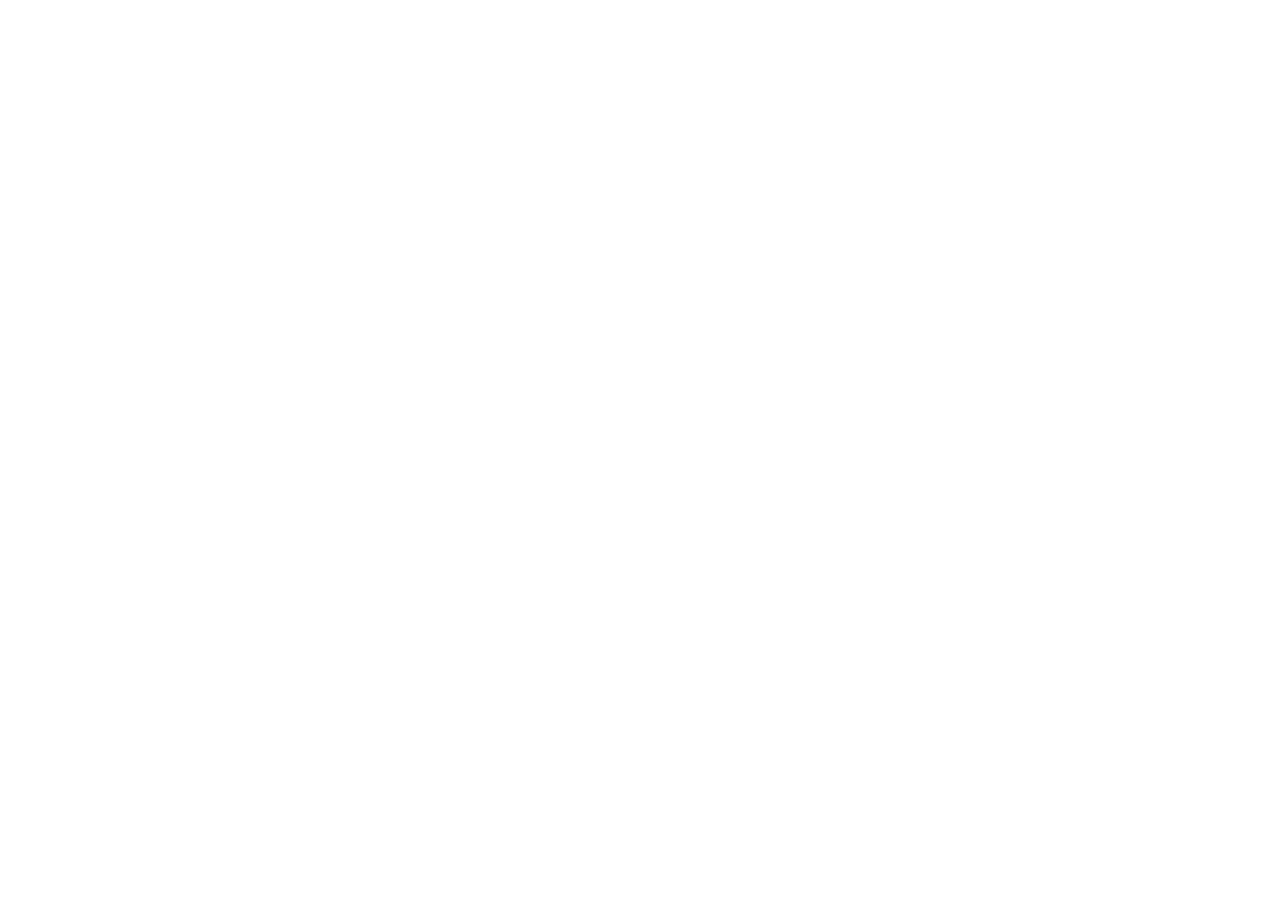
==== src/index.html @ c095bf94 "Initial commit" ====
<!DOCTYPE html>
<html lang="en">
  <head>
    <meta charset="UTF-8" />
    <link rel="icon" type="image/svg+xml" href="/favicon.svg" />
    <meta name="viewport" content="width=device-width, initial-scale=1.0" />
    <title>Vanilla App Template</title>
    <link rel="stylesheet" href="./css/styles.css" />
  </head>
  <body>
    <load src="./partials/header.html" icon-path="img/sprite.svg#logo" />

    <main>
      <!-- Loads the specified .html file -->
      <load src="./partials/vite-promo.html" />
      <load src="./partials/badges.html" />
    </main>

    <load src="./partials/footer.html" />

    <script type="module" src="./main.js"></script>
  </body>
</html>
---- src/css/styles.css ----
/**
  |============================
  | include css partials with
  | default @import url()
  |============================
*/
/* Common styles */
@import url('./reset.css');
@import url('./base.css');
@import url('./container.css');
@import url('./animations.css');

/* Sections style */
@import url('./header.css');
@import url('./vite-promo.css');
@import url('./badges.css');
@import url('./back-link.css');
@import url('./footer.css');
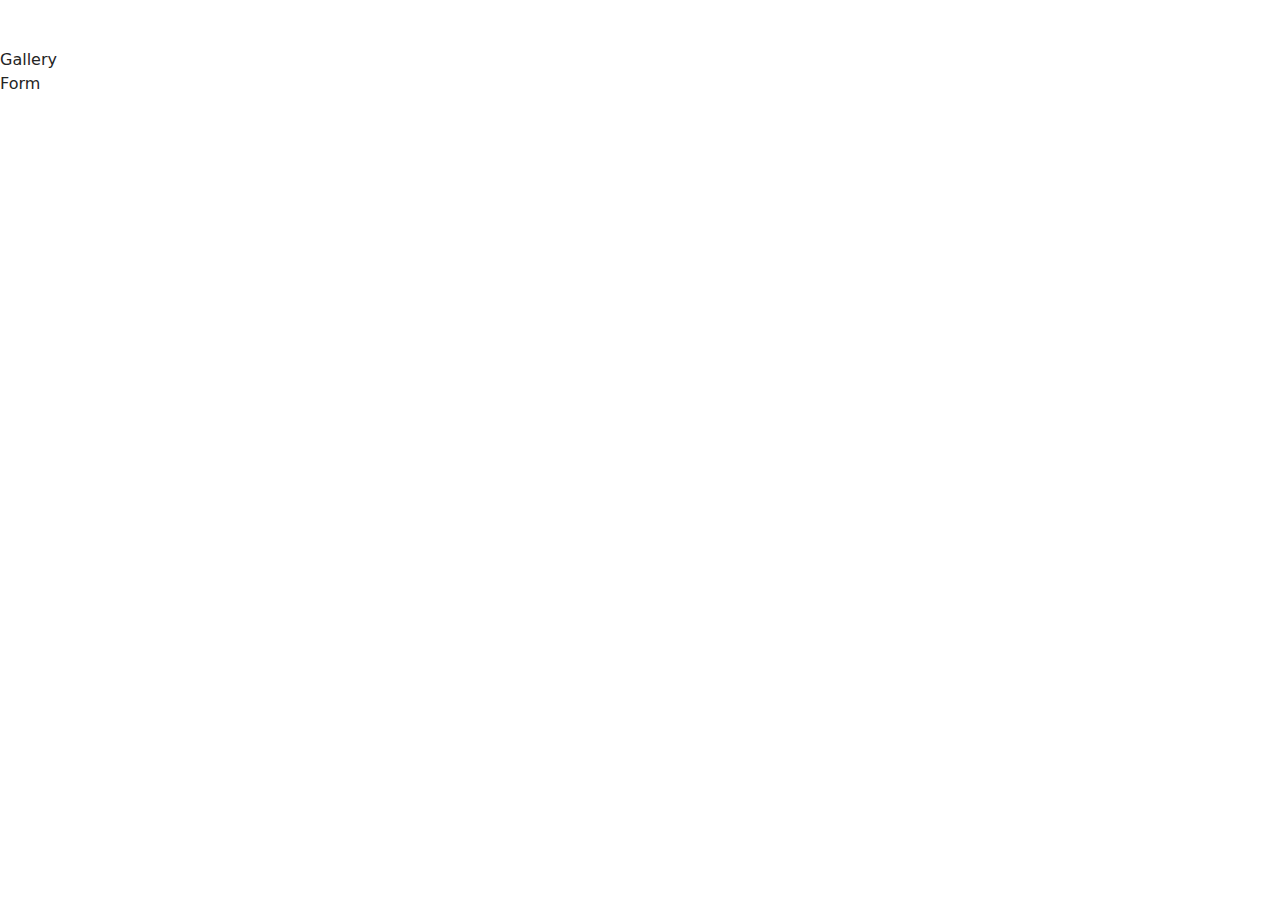
==== commit 22489b9b: "add file" ====
--- a/src/index.html
+++ b/src/index.html
@@ -8,16 +8,14 @@
     <link rel="stylesheet" href="./css/styles.css" />
   </head>
   <body>
-    <load src="./partials/header.html" icon-path="img/sprite.svg#logo" />
+    
 
     <main>
-      <!-- Loads the specified .html file -->
-      <load src="./partials/vite-promo.html" />
-      <load src="./partials/badges.html" />
-    </main>
+       <ul>
+         <li><a href="./1-timer.html">Gallery</a></li>
+         <li><a href="./2-snackbar.html">Form</a></li>
+       </ul>
 
-    <load src="./partials/footer.html" />
-
-    <script type="module" src="./main.js"></script>
+    
   </body>
 </html>
--- a/src/css/styles.css
+++ b/src/css/styles.css
@@ -11,8 +11,7 @@
 @import url('./animations.css');
 
 /* Sections style */
-@import url('./header.css');
+
 @import url('./vite-promo.css');
 @import url('./badges.css');
 @import url('./back-link.css');
-@import url('./footer.css');
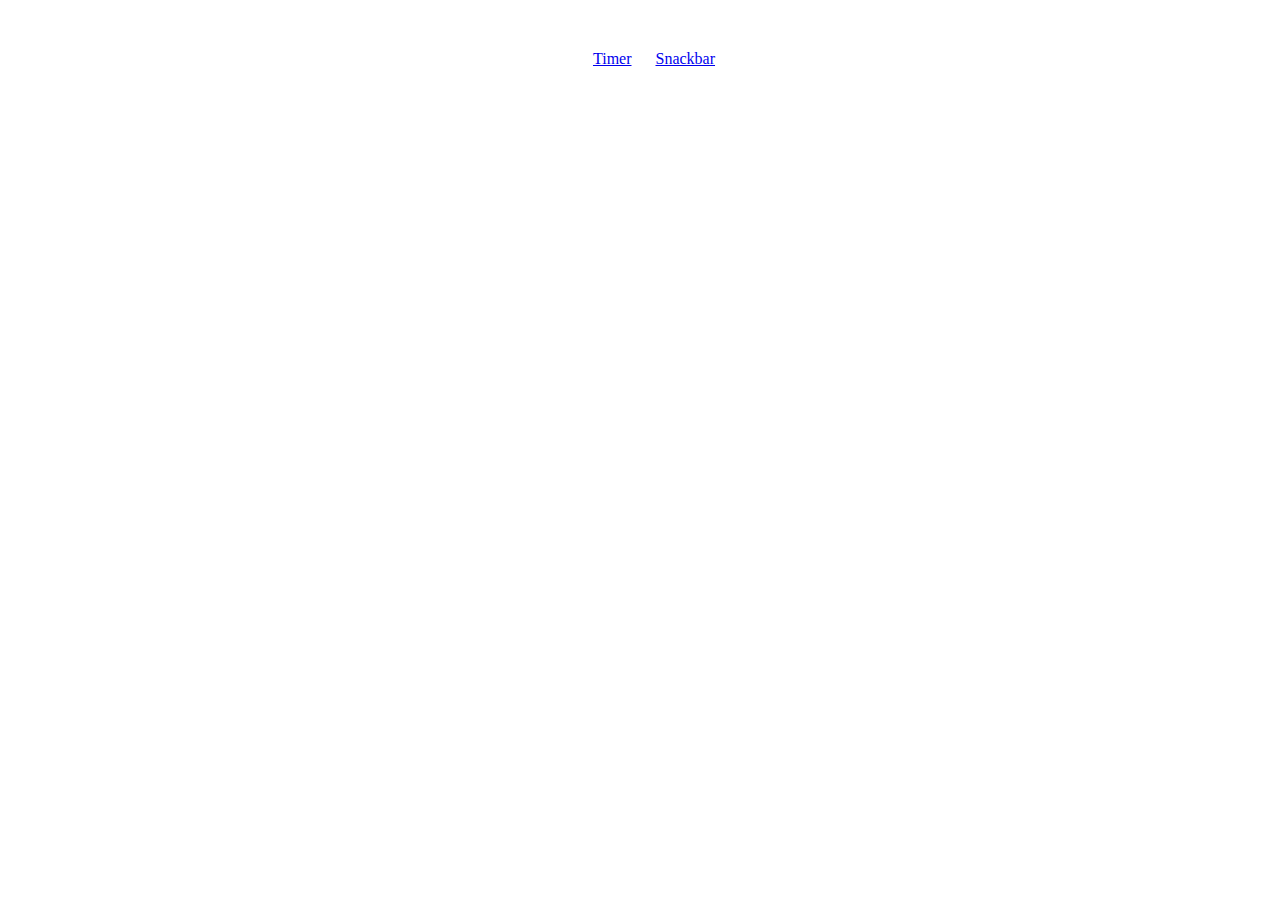
==== commit f5d1c4a0: "add file" ====
--- a/src/index.html
+++ b/src/index.html
@@ -5,15 +5,19 @@
     <link rel="icon" type="image/svg+xml" href="/favicon.svg" />
     <meta name="viewport" content="width=device-width, initial-scale=1.0" />
     <title>Vanilla App Template</title>
+    <link rel="preconnect" href="https://fonts.googleapis.com">
+<link rel="preconnect" href="https://fonts.gstatic.com" crossorigin>
+<link href="https://fonts.googleapis.com/css2?family=Montserrat:ital,wght@0,100..900;1,100..900&display=swap" rel="stylesheet">
     <link rel="stylesheet" href="./css/styles.css" />
   </head>
   <body>
     
 
     <main>
+     
        <ul>
-         <li><a href="./1-timer.html">Gallery</a></li>
-         <li><a href="./2-snackbar.html">Form</a></li>
+         <li><a href="./1-timer.html">Timer</a></li>
+         <li><a href="./2-snackbar.html">Snackbar</a></li>
        </ul>
 
     
--- a/src/css/styles.css
+++ b/src/css/styles.css
@@ -4,14 +4,10 @@
   | default @import url()
   |============================
 */
-/* Common styles */
-@import url('./reset.css');
-@import url('./base.css');
-@import url('./container.css');
-@import url('./animations.css');
 
 /* Sections style */
+@import url('./1-timer.css');
+@import url('./2-snackbar.css');
+@import url('reset.css');
 
-@import url('./vite-promo.css');
-@import url('./badges.css');
-@import url('./back-link.css');
+
